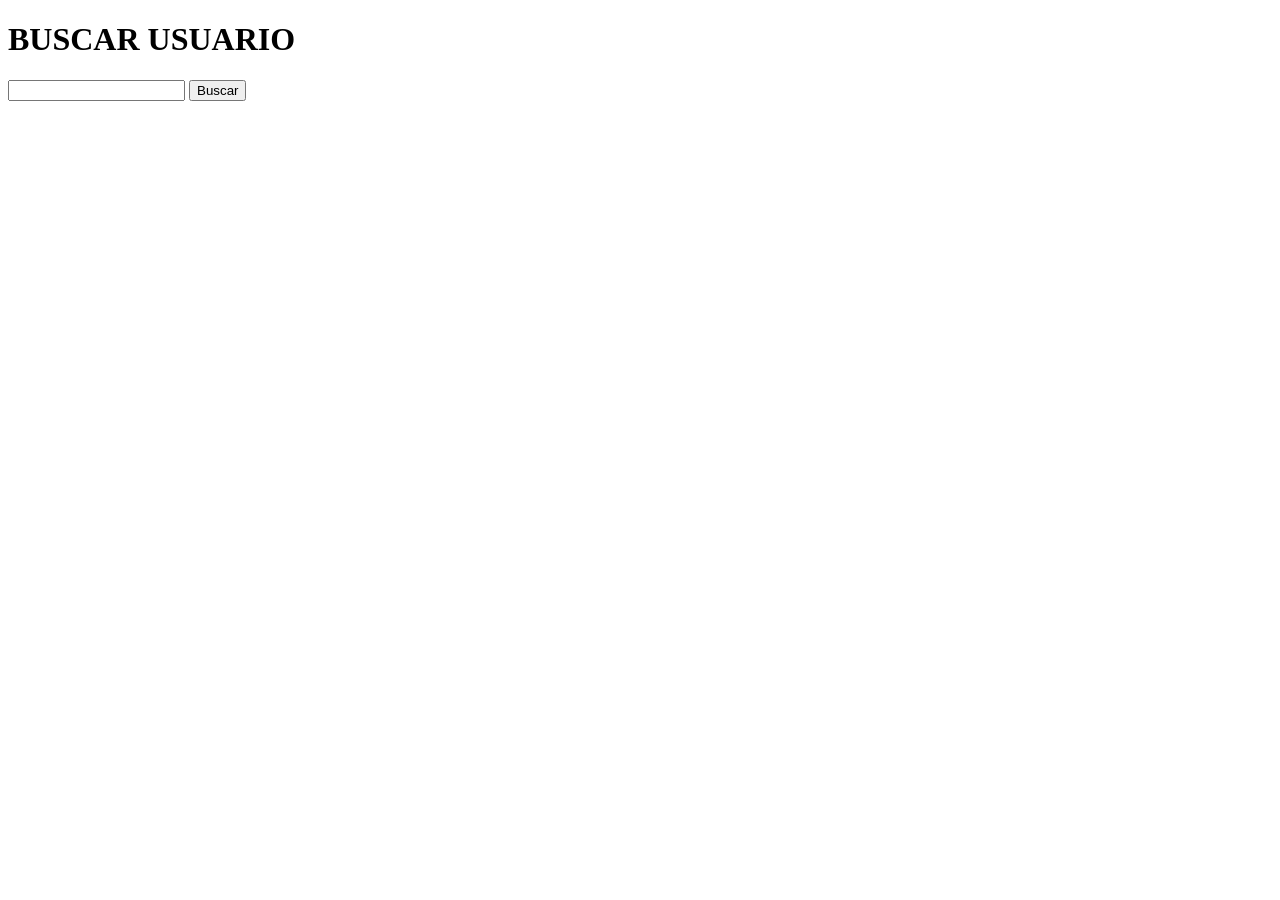
==== users/index.html @ d477b25c "first commit" ====
<!DOCTYPE html>
<html lang="es">
    <head>
        <meta charset="utf-8">
        <meta name="viewport" content="width=device-width">
        <title>Buscar usuarios</title>
        <link rel="stylesheet" href="styles.css">
    </head>
    <body>
        <div class="header">
            <h1>BUSCAR USUARIO</h1>
            <input type="search" name="buscar" id="buscar">
            <button type="submit" onclick="buscar()">Buscar</button>
        </div>

        <div class="container">
            
        </div>
    </body>
    <script src="app.js"></script>
</html>
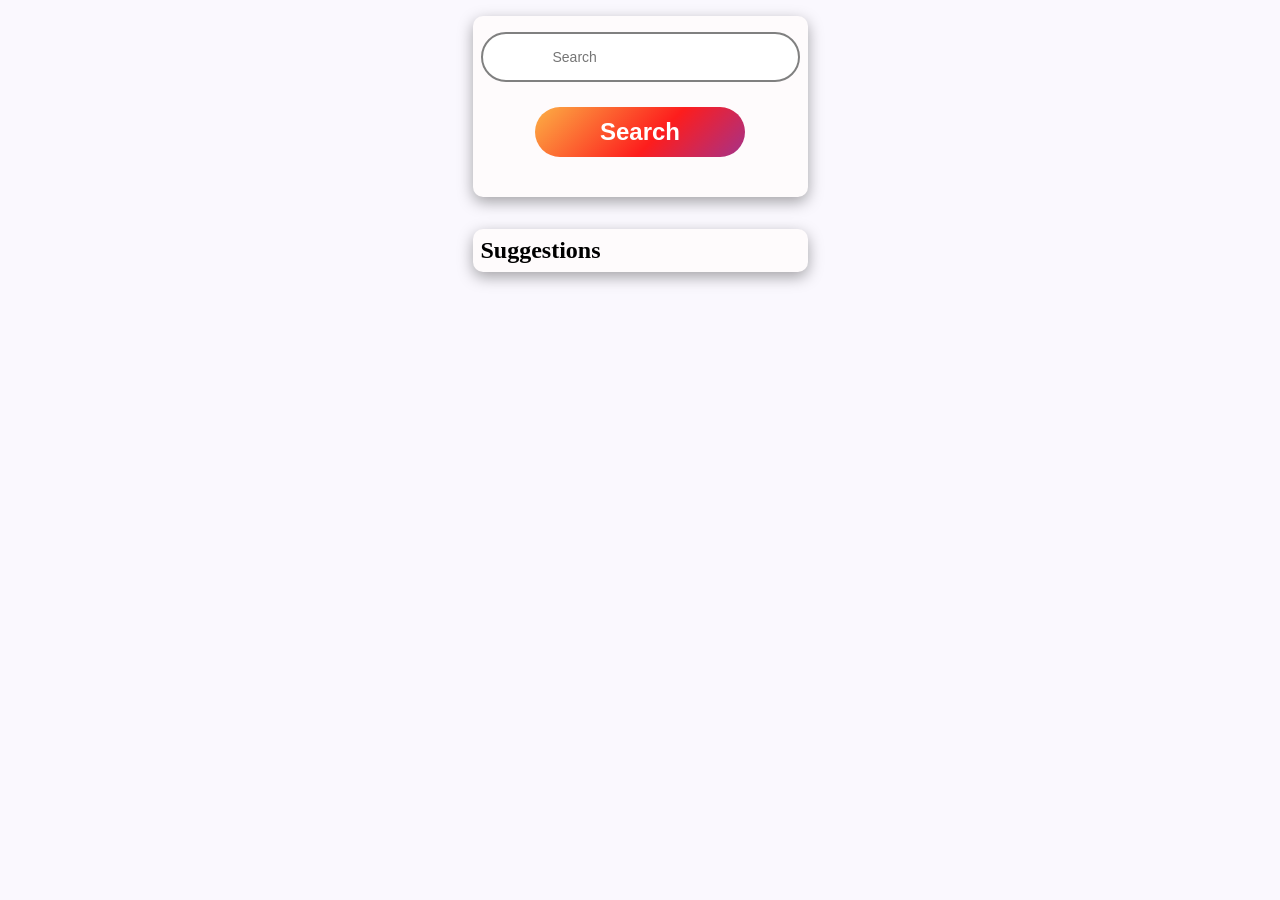
==== commit d57d8660: "more excercises" ====
--- a/users/index.html
+++ b/users/index.html
@@ -7,15 +7,20 @@
         <link rel="stylesheet" href="styles.css">
     </head>
     <body>
-        <div class="header">
-            <h1>BUSCAR USUARIO</h1>
-            <input type="search" name="buscar" id="buscar">
-            <button type="submit" onclick="buscar()">Buscar</button>
+
+        <div class="container">
+            <div class="header">
+                <input type="search" name="buscar" id="buscar" placeholder="Search">
+
+                <br>
+                <button type="submit" onclick="buscar()" class="css-button-gradient--9">Search</button>               
+            </div>
+
+            <div class="content">
+                <h2>Suggestions</h2>
+            </div>           
         </div>
 
-        <div class="container">
-            
-        </div>
     </body>
-    <script src="app.js"></script>
+   <script src="app.js"></script>
 </html>
--- a/users/styles.css
+++ b/users/styles.css
@@ -0,0 +1,78 @@
+*{
+    margin:0;
+    padding: 0;
+    box-sizing: border-box;
+}
+
+body{
+    background:#faf8fe;
+}
+
+.container{
+    display: grid;
+    justify-content:center;
+}
+
+.header{
+    background:#fefbfc;
+    padding:1em 0.5em 2.5em 0.5em;
+    margin:1em 0;
+    border-radius:10px;
+    box-shadow: rgba(0, 0, 0, 0.35) 0px 5px 15px;
+    display:flex;
+    flex-direction:column;
+    justify-content:center;
+}
+
+
+.header input{
+    border: 2px solid grey;
+    border-radius: 40px;
+    height: 50px;
+    padding: 0 5em;
+    font-size: 14px;
+    margin-bottom:0.5em;
+}
+
+.header input:focus{
+    border-color:#aa00fd;
+    outline:none;
+}
+
+.css-button-gradient--9 {
+    font-size:1.5rem;
+    min-width: 130px;
+    height: 50px;
+    width: 210px;
+    color: #fff;
+    padding: 5px 10px;
+    margin:auto;
+    font-weight: bold;
+    cursor: pointer;
+    transition: all 0.3s ease;
+    position: relative;
+    display: inline-block;
+    outline: none;
+    border-radius: 40px;
+    border: none;
+    background-size: 120% auto;
+    background-image: linear-gradient(315deg, #833ab4 0%, #fd1d1d 50%, #fcb045);
+}
+.css-button-gradient--9:hover {
+    background-position: right center;
+}
+.css-button-gradient--9:active {
+    top: 2px;
+}
+
+.content{
+    background:#fefbfc;
+    margin-top:1em;
+    border-radius:10px;
+    padding:0.5em 0.5em;
+    box-shadow: rgba(0, 0, 0, 0.35) 0px 5px 15px;
+}
+.content p{
+
+}
+
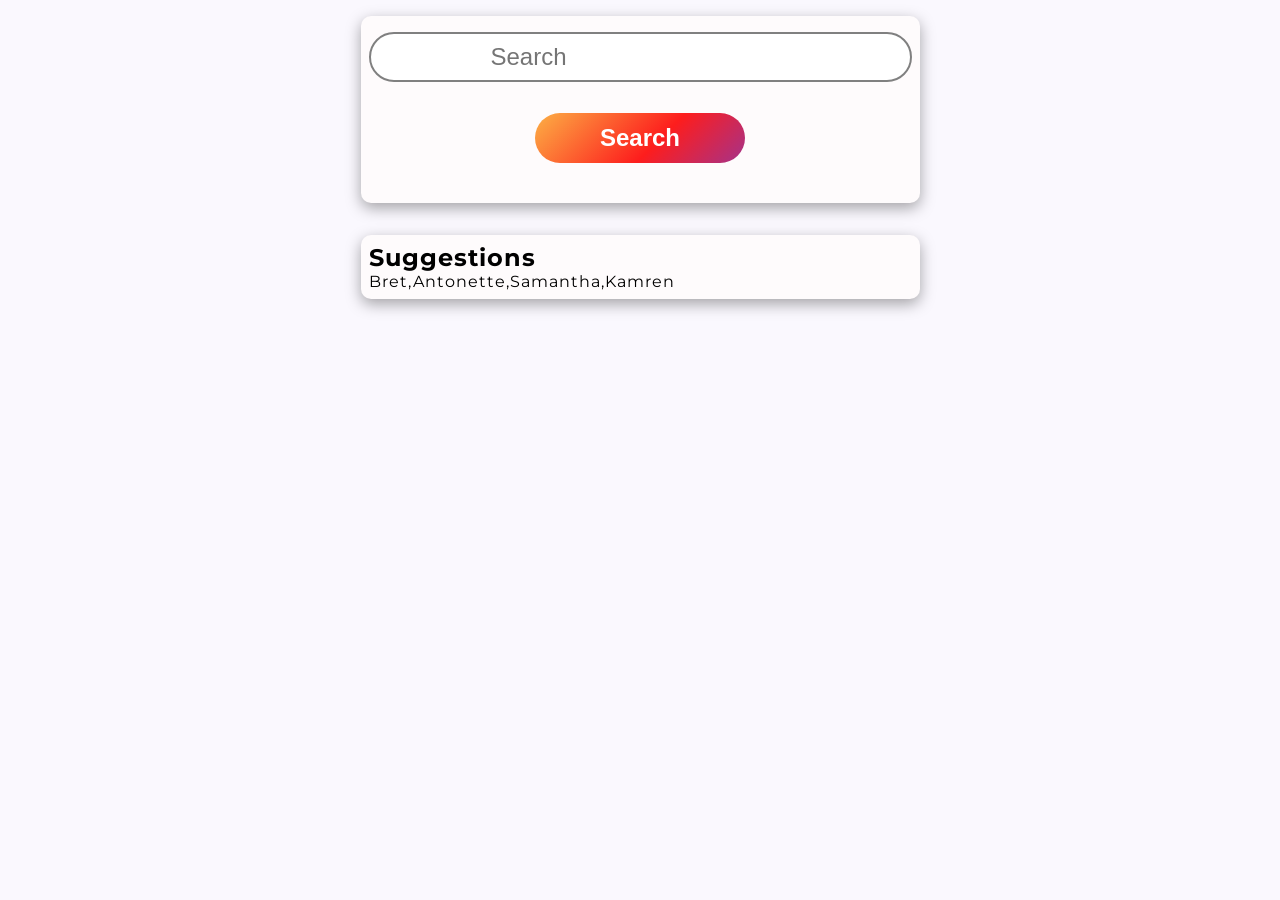
==== commit d4c12e2f: "new styles" ====
--- a/users/index.html
+++ b/users/index.html
@@ -18,7 +18,9 @@
 
             <div class="content">
                 <h2>Suggestions</h2>
-            </div>           
+                <p>Bret,Antonette,Samantha,Kamren</p>
+            </div>
+            <br>
         </div>
 
     </body>
--- a/users/styles.css
+++ b/users/styles.css
@@ -1,11 +1,19 @@
+@import url('https://fonts.googleapis.com/css2?family=Fraunces:opsz,wght@9..144,700&family=Montserrat:wght@500;700&display=swap');
+
+
 *{
     margin:0;
     padding: 0;
     box-sizing: border-box;
 }
 
+
 body{
     background:#faf8fe;
+    font-family: 'Fraunces', serif;
+    font-family: 'Montserrat', sans-serif;
+    font-size:1rem;
+    letter-spacing:1px;
 }
 
 .container{
@@ -30,7 +38,7 @@
     border-radius: 40px;
     height: 50px;
     padding: 0 5em;
-    font-size: 14px;
+    font-size: 24px;
     margin-bottom:0.5em;
 }
 
